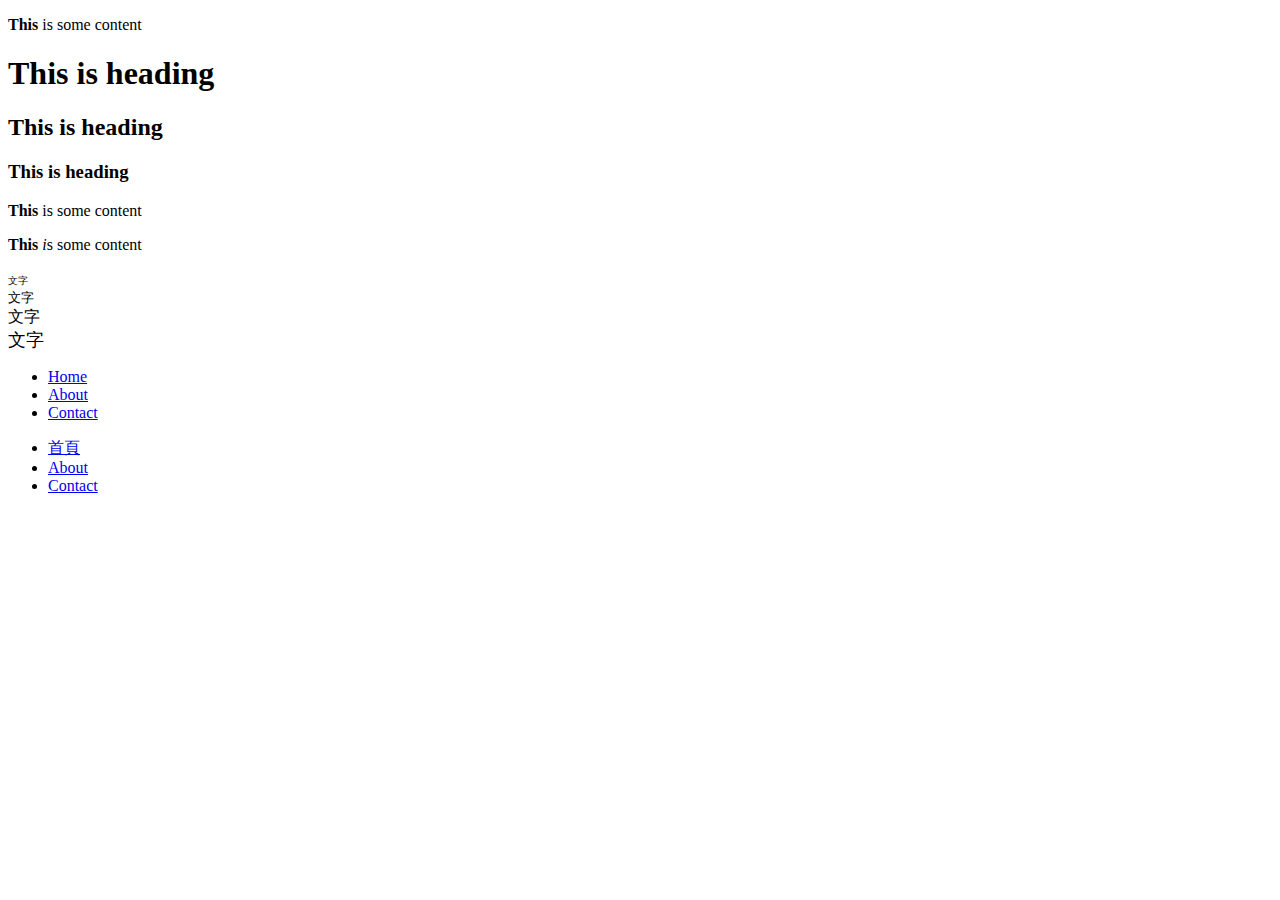
==== index.html @ 2863a2d8 "Add files via upload" ====
<!DOCTYPE html>
<html lang="en">
<head>
    <meta charset="UTF-8">
    <title>Document</title>
</head>
<body>
    <p><strong>This</strong> is some content</p>
    <h1>This is heading</h1>
    <h2>This is heading</h2>
    <h3>This is heading</h3>
    <!-- 我是註解-->
    <p><strong>This</strong> is some content</p>
    <p><strong>This</strong> <i>i</i>s some content</p>
    <font size="1">文字</font></br>
    <font size="2">文字</font></br>
    <font size="3">文字</font></br>
    <font size="4">文字</font></br>
    
<!--以下是語意標nav-->
<nav class="menu">
    <ul>
       <li><a href="https://www.youtube.com">Home</a></li>
       <li><a href="https://translate.google.com/">About</a></li>
       <li><a href="https://www.lhu.edu.tw/index2.asp">Contact</a></li>
   </ul>
   
   <ul>
       <li><a href="https://www.youtube.com">首頁</a></li>
       <li><a href="https://translate.google.com/">About</a></li>
       <li><a href="https://www.lhu.edu.tw/index2.asp">Contact</a></li>
   </ul>
   </nav> 

</body>
</html>
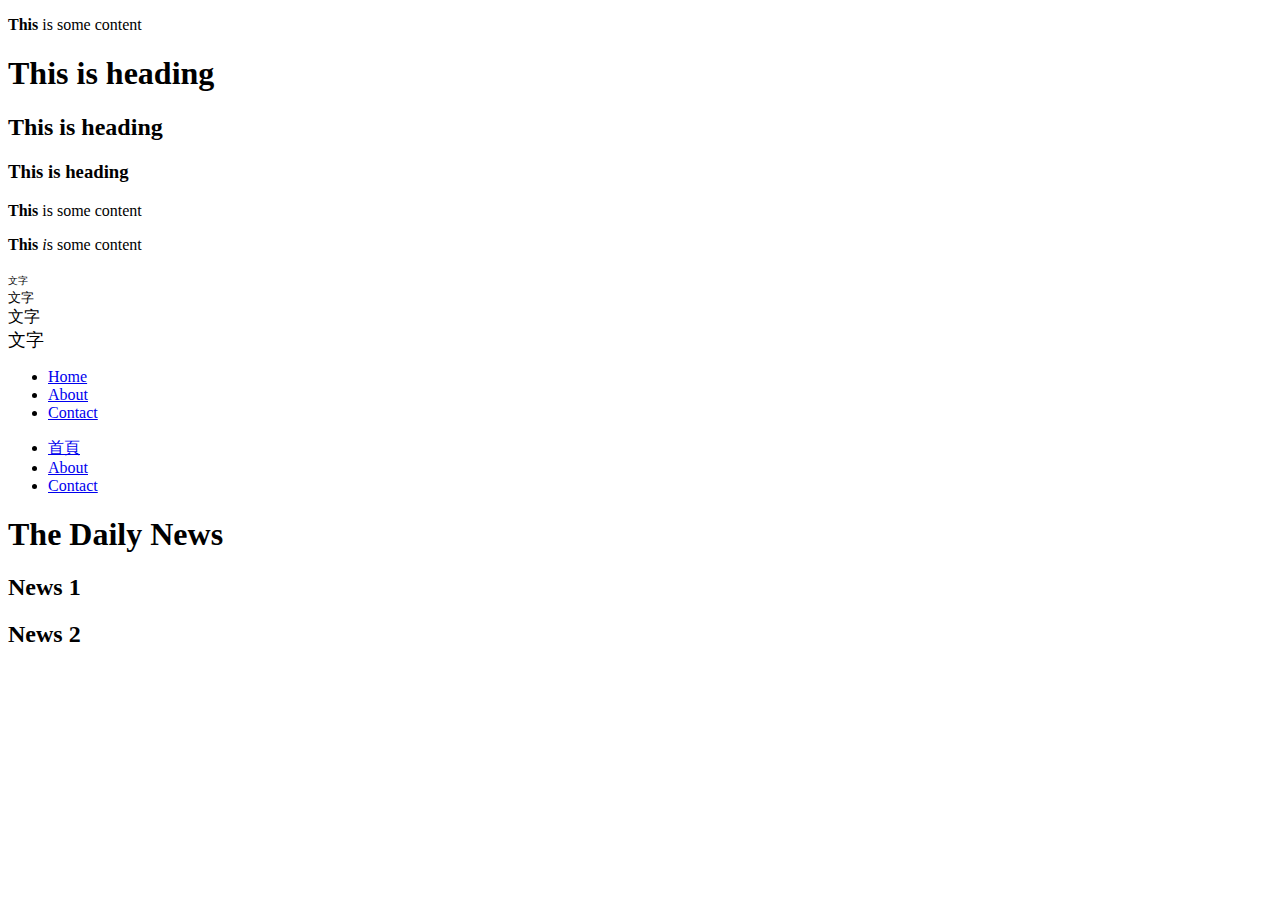
==== commit c8d175a2: "Add files via upload" ====
--- a/index.html
+++ b/index.html
@@ -16,7 +16,7 @@
     <font size="2">文字</font></br>
     <font size="3">文字</font></br>
     <font size="4">文字</font></br>
-    
+
 <!--以下是語意標nav-->
 <nav class="menu">
     <ul>
@@ -32,5 +32,19 @@
    </ul>
    </nav> 
 
+   <h1>The Daily News</h1>
+
+<article>
+    <h2>News 1</h2>
+    <!-- article content -->
+</article>
+
+<article>
+    <h2>News 2</h2>
+    <!-- article content -->
+</article>
+
+
+
 </body>
 </html>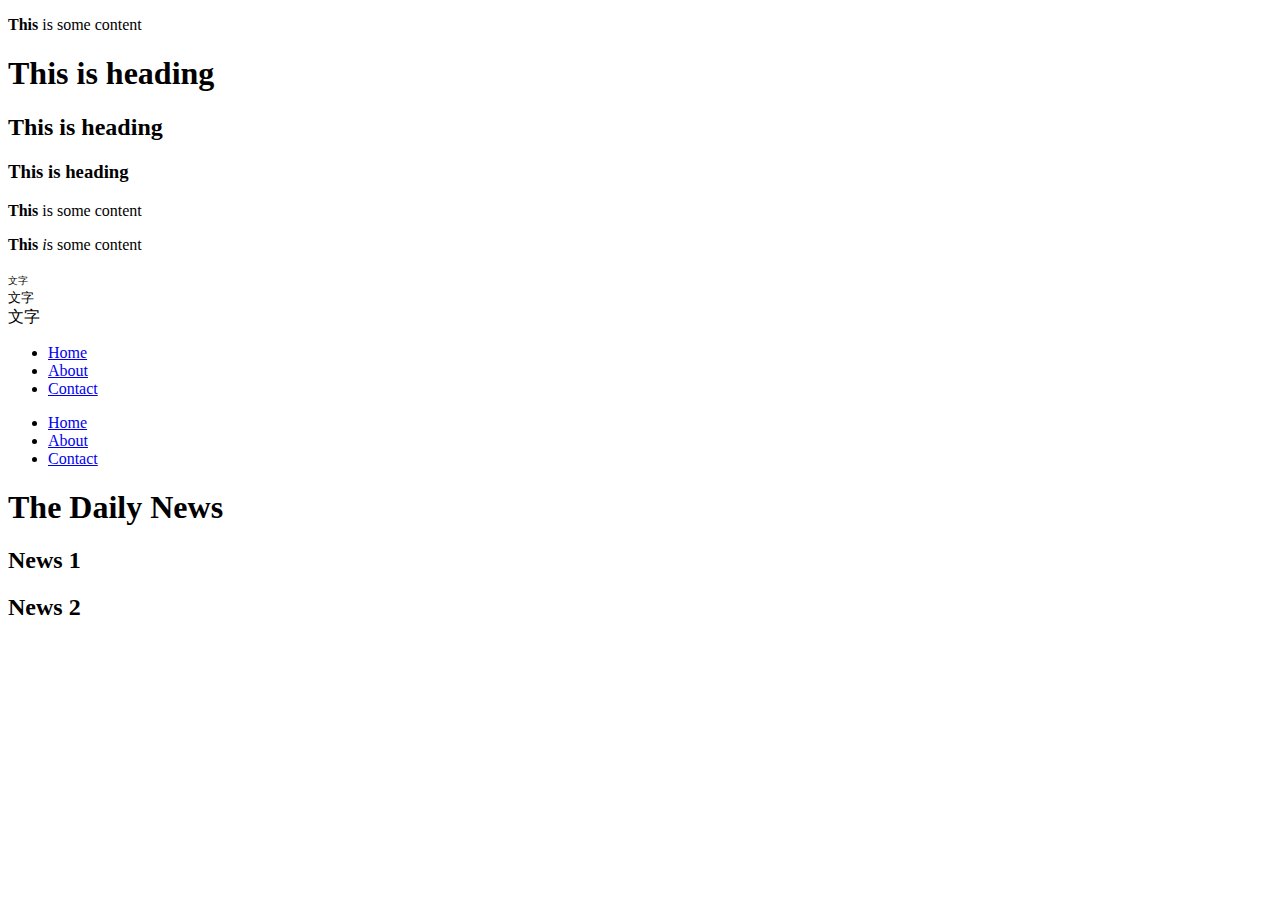
==== commit 3d2ade9f: "add" ====
--- a/index.html
+++ b/index.html
@@ -9,42 +9,39 @@
     <h1>This is heading</h1>
     <h2>This is heading</h2>
     <h3>This is heading</h3>
-    <!-- 我是註解-->
+     <!-- 我是備註 -->
     <p><strong>This</strong> is some content</p>
     <p><strong>This</strong> <i>i</i>s some content</p>
     <font size="1">文字</font></br>
     <font size="2">文字</font></br>
     <font size="3">文字</font></br>
-    <font size="4">文字</font></br>
 
-<!--以下是語意標nav-->
-<nav class="menu">
-    <ul>
-       <li><a href="https://www.youtube.com">Home</a></li>
-       <li><a href="https://translate.google.com/">About</a></li>
-       <li><a href="https://www.lhu.edu.tw/index2.asp">Contact</a></li>
-   </ul>
-   
-   <ul>
-       <li><a href="https://www.youtube.com">首頁</a></li>
-       <li><a href="https://translate.google.com/">About</a></li>
-       <li><a href="https://www.lhu.edu.tw/index2.asp">Contact</a></li>
-   </ul>
-   </nav> 
+    <!-- 以下是語意標籤nav -->
+    <nav class="menu">
+        <ul>
+          <li><a href="http://www.google.com">Home</a></li>
+          <li><a href="#">About</a></li>
+          <li><a href="#">Contact</a></li>
+        </ul>
+        <ul>
+            <li><a href="http://www.google.com">Home</a></li>
+            <li><a href="#">About</a></li>
+            <li><a href="#">Contact</a></li>
+          </ul>
+      </nav>
 
-   <h1>The Daily News</h1>
+      <h1>The Daily News</h1>
 
-<article>
-    <h2>News 1</h2>
-    <!-- article content -->
-</article>
-
-<article>
-    <h2>News 2</h2>
-    <!-- article content -->
-</article>
-
-
+      <article>
+        <h2>News 1</h2>
+        <!-- article content -->
+      </article>
+      
+      <article>
+          <h2>News 2</h2>
+          <!-- article content -->
+      </article>
+      
 
 </body>
 </html>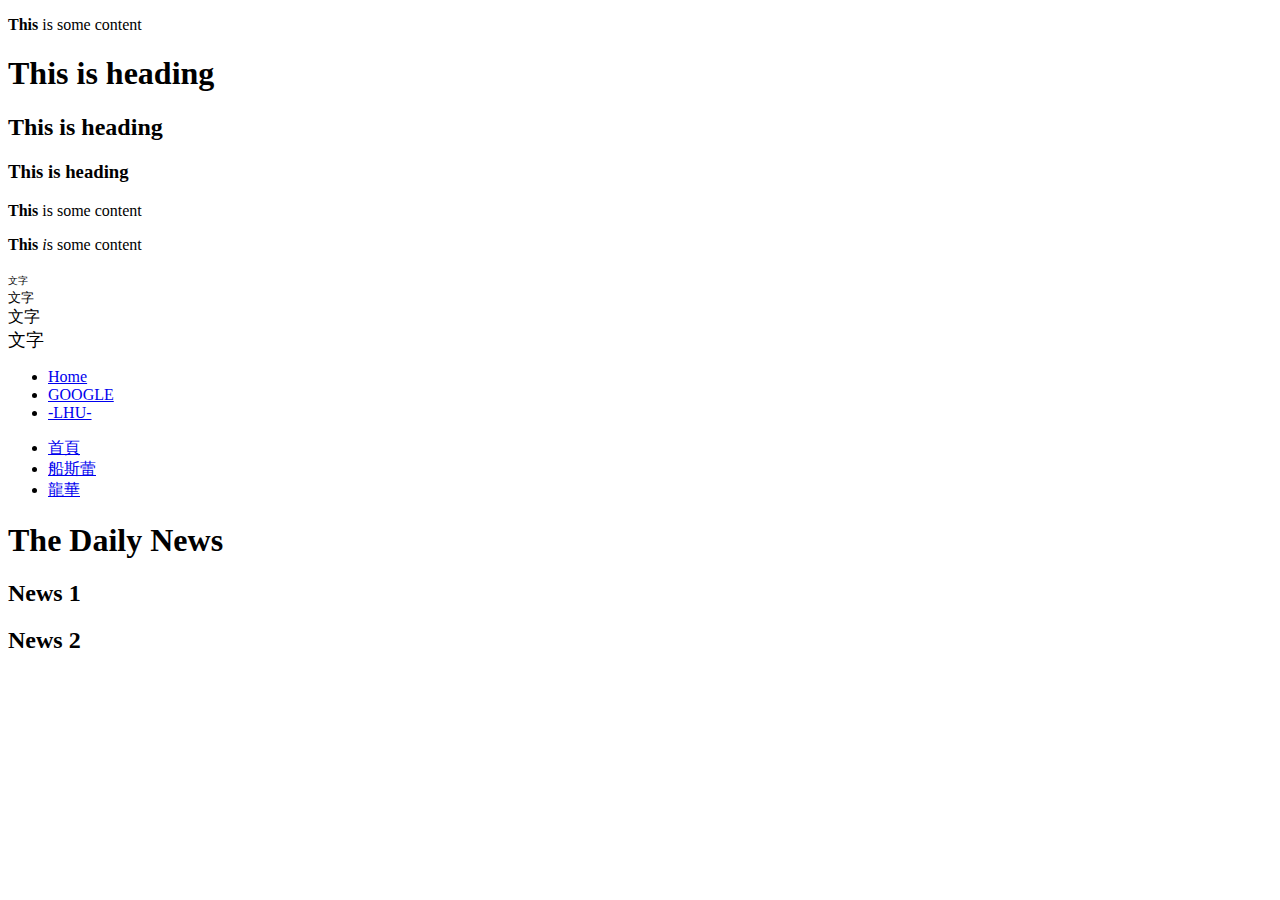
==== commit cc24d36f: "add" ====
--- a/index.html
+++ b/index.html
@@ -9,39 +9,42 @@
     <h1>This is heading</h1>
     <h2>This is heading</h2>
     <h3>This is heading</h3>
-     <!-- 我是備註 -->
+    <!-- 我是註解-->
     <p><strong>This</strong> is some content</p>
     <p><strong>This</strong> <i>i</i>s some content</p>
     <font size="1">文字</font></br>
     <font size="2">文字</font></br>
     <font size="3">文字</font></br>
+    <font size="4">文字</font></br>
 
-    <!-- 以下是語意標籤nav -->
-    <nav class="menu">
-        <ul>
-          <li><a href="http://www.google.com">Home</a></li>
-          <li><a href="#">About</a></li>
-          <li><a href="#">Contact</a></li>
-        </ul>
-        <ul>
-            <li><a href="http://www.google.com">Home</a></li>
-            <li><a href="#">About</a></li>
-            <li><a href="#">Contact</a></li>
-          </ul>
-      </nav>
+<!--以下是語意標nav-->
+<nav class="menu">
+    <ul>
+       <li><a href="https://www.youtube.com">Home</a></li>
+       <li><a href="https://translate.google.com/">GOOGLE</a></li>
+       <li><a href="https://www.lhu.edu.tw/index2.asp">-LHU-</a></li>
+   </ul>
+   
+   <ul>
+       <li><a href="https://www.youtube.com">首頁</a></li>
+       <li><a href="https://translate.google.com/">船斯蕾</a></li>
+       <li><a href="https://www.lhu.edu.tw/index2.asp">龍華</a></li>
+   </ul>
+   </nav> 
 
-      <h1>The Daily News</h1>
+   <h1>The Daily News</h1>
 
-      <article>
-        <h2>News 1</h2>
-        <!-- article content -->
-      </article>
-      
-      <article>
-          <h2>News 2</h2>
-          <!-- article content -->
-      </article>
-      
+<article>
+    <h2>News 1</h2>
+    <!-- article content -->
+</article>
+
+<article>
+    <h2>News 2</h2>
+    <!-- article content -->
+</article>
+
+
 
 </body>
 </html>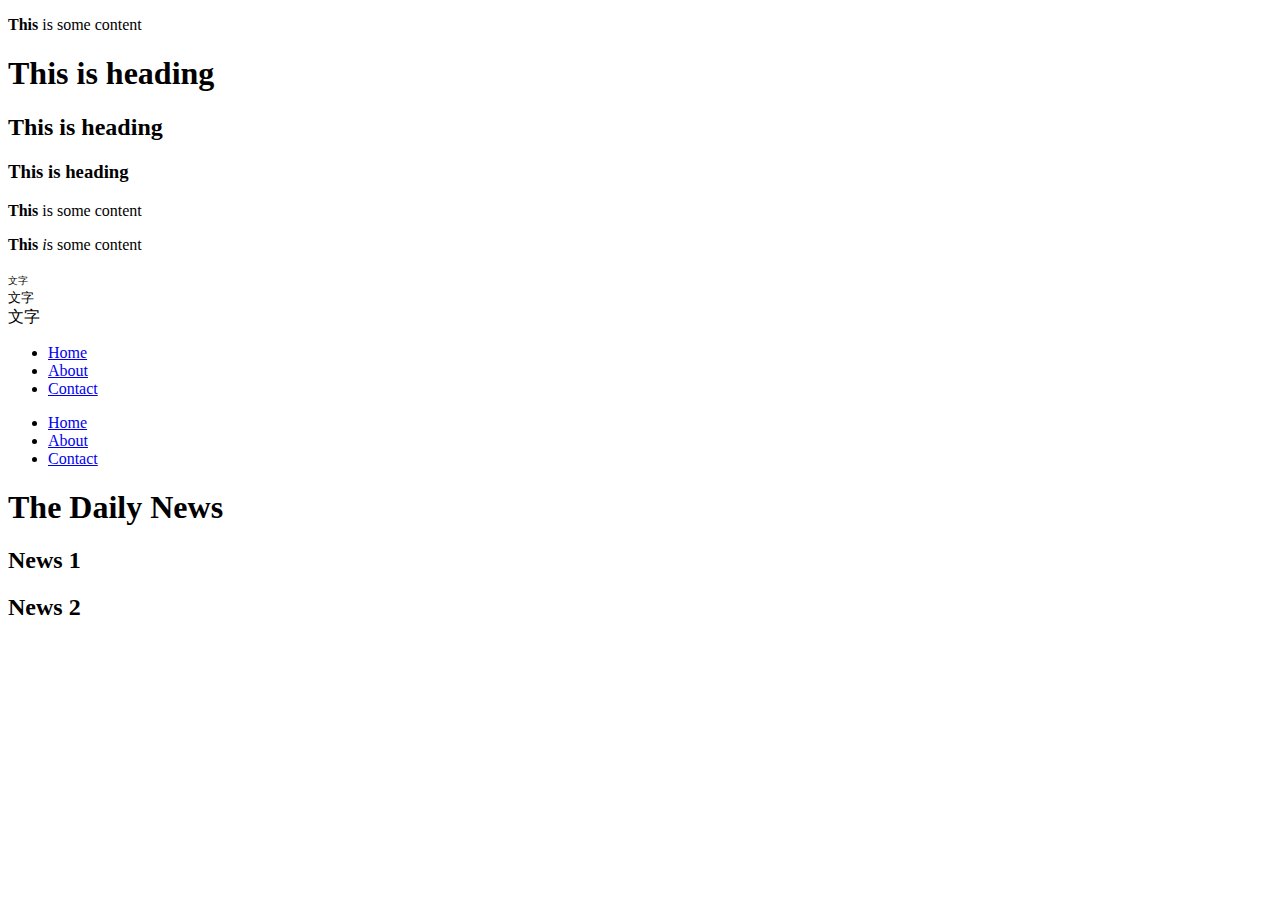
==== commit 8db6bff4: "add" ====
--- a/index.html
+++ b/index.html
@@ -1,50 +1,47 @@
-<!DOCTYPE html>
-<html lang="en">
-<head>
-    <meta charset="UTF-8">
-    <title>Document</title>
-</head>
-<body>
-    <p><strong>This</strong> is some content</p>
-    <h1>This is heading</h1>
-    <h2>This is heading</h2>
-    <h3>This is heading</h3>
-    <!-- 我是註解-->
-    <p><strong>This</strong> is some content</p>
-    <p><strong>This</strong> <i>i</i>s some content</p>
-    <font size="1">文字</font></br>
-    <font size="2">文字</font></br>
-    <font size="3">文字</font></br>
-    <font size="4">文字</font></br>
-
-<!--以下是語意標nav-->
-<nav class="menu">
-    <ul>
-       <li><a href="https://www.youtube.com">Home</a></li>
-       <li><a href="https://translate.google.com/">GOOGLE</a></li>
-       <li><a href="https://www.lhu.edu.tw/index2.asp">-LHU-</a></li>
-   </ul>
-   
-   <ul>
-       <li><a href="https://www.youtube.com">首頁</a></li>
-       <li><a href="https://translate.google.com/">船斯蕾</a></li>
-       <li><a href="https://www.lhu.edu.tw/index2.asp">龍華</a></li>
-   </ul>
-   </nav> 
-
-   <h1>The Daily News</h1>
-
-<article>
-    <h2>News 1</h2>
-    <!-- article content -->
-</article>
-
-<article>
-    <h2>News 2</h2>
-    <!-- article content -->
-</article>
-
-
-
-</body>
+<!DOCTYPE html>
+<html lang="en">
+<head>
+    <meta charset="UTF-8">
+    <title>Document</title>
+</head>
+<body>
+    <p><strong>This</strong> is some content</p>
+    <h1>This is heading</h1>
+    <h2>This is heading</h2>
+    <h3>This is heading</h3>
+     <!-- 我是備註 -->
+    <p><strong>This</strong> is some content</p>
+    <p><strong>This</strong> <i>i</i>s some content</p>
+    <font size="1">文字</font></br>
+    <font size="2">文字</font></br>
+    <font size="3">文字</font></br>
+
+    <!-- 以下是語意標籤nav -->
+    <nav class="menu">
+        <ul>
+          <li><a href="http://www.google.com">Home</a></li>
+          <li><a href="#">About</a></li>
+          <li><a href="#">Contact</a></li>
+        </ul>
+        <ul>
+            <li><a href="http://www.google.com">Home</a></li>
+            <li><a href="#">About</a></li>
+            <li><a href="#">Contact</a></li>
+          </ul>
+      </nav>
+
+      <h1>The Daily News</h1>
+
+      <article>
+        <h2>News 1</h2>
+        <!-- article content -->
+      </article>
+      
+      <article>
+          <h2>News 2</h2>
+          <!-- article content -->
+      </article>
+      
+
+</body>
 </html>